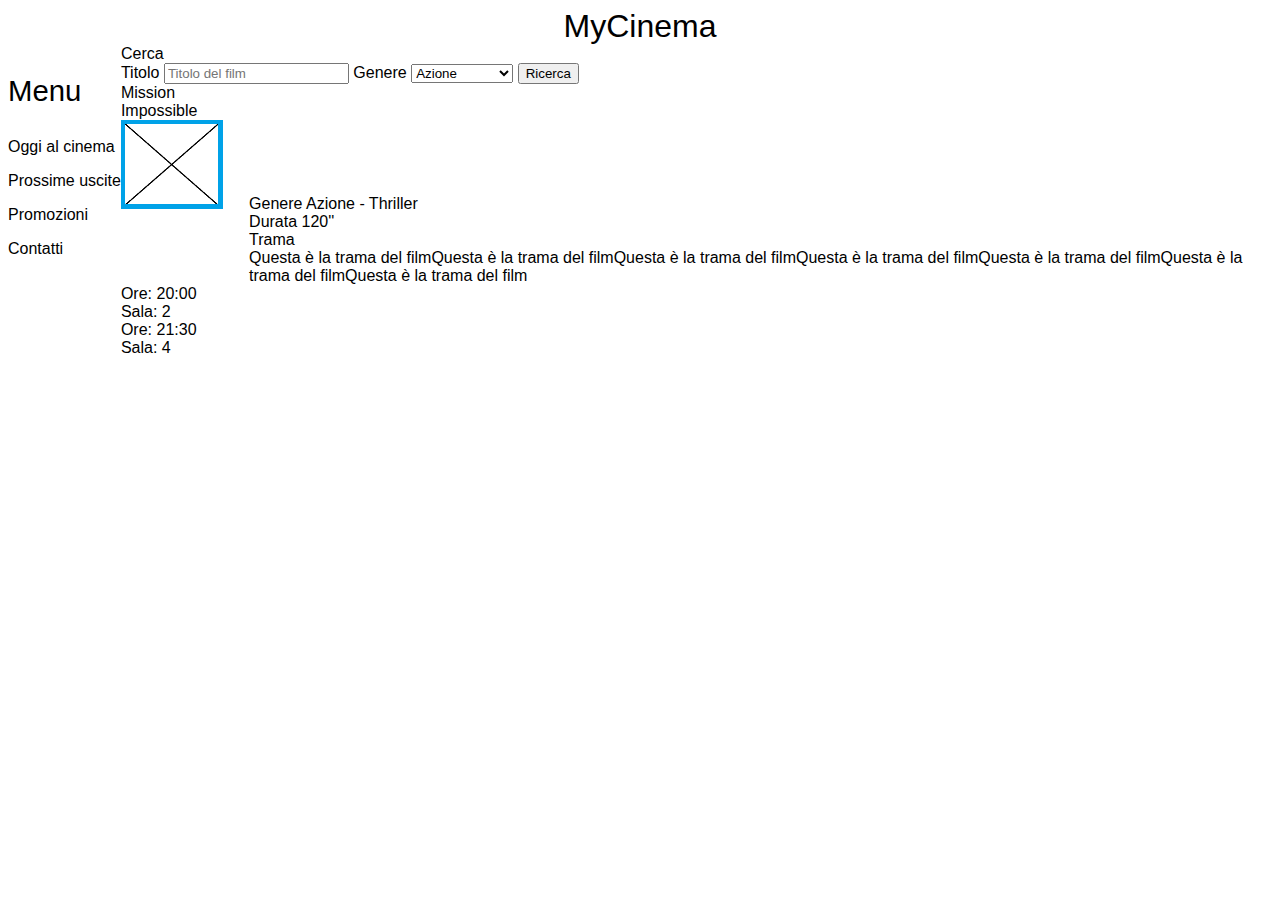
==== CinemaHTML5/public_html/index.html @ ad128252 "Creazione html e css di base per la pagina index. Aggiunto logo.png." ====
<!DOCTYPE html>
<!--
To change this license header, choose License Headers in Project Properties.
To change this template file, choose Tools | Templates
and open the template in the editor.
-->
<html>
    <head>
        <title>CineMy</title>
        <meta charset="UTF-8">
        <meta name="viewport" content="width=device-width, initial-scale=1.0">
        <link href="css/style.css" rel="stylesheet" />
    </head>
    <body>
        <header class='page-heading'>MyCinema</header>
        <!-- Left menu -->
        <div class='left-panel'>
            <p class="left-menu-title">Menu</p>
            <p>Oggi al cinema</p>
            <p>Prossime uscite</p>
            <p>Promozioni</p>
            <p>Contatti</p>
        </div>
        <!-- Search and rows -->
        <div class="right-panel">
            <!-- Search -->
            <div class='search-panel'>
                <form>
                    <div>Cerca</div>
                    <div>
                        <span>Titolo</span>
                        <span>
                            <input type="text" placeholder="Titolo del film">
                        </span>
                        <span>Genere</span>
                        <span>
                            <select>
                                <option>Azione</option>
                                <option>Horro</option>
                                <option>Fantascienza</option>
                                <option>Drammatico</option>
                                <option>Animazione</option>
                                <option>Thriller</option>
                                <option>Western</option>
                            </select>
                        </span>
                        <span>
                            <input type="submit" value="Ricerca">
                        </span>
                    </div>
                </form>
                <div></div>
            </div>
            <!-- Rows -->
            <div class='rows-panel'>
                <!-- Card -->
                <div class='film-card'>
                    <header class="film-card-title">Mission Impossible</header>
                    <div class="film-card-body">
                        <img class="film-logo-cell" src="assets/logo.png" alt="film-logo">
                        <div class='film-info-cell'>
                            <div>
                                <span>Genere</span>
                                <span>Azione - Thriller</span>
                            </div>
                            <div>
                                <span>Durata</span>
                                <span>120''</span>
                            </div>
                            <div>
                                <div>Trama</div>
                                <div>Questa è la trama del filmQuesta è la trama del filmQuesta è la trama del filmQuesta è la trama del filmQuesta è la trama del filmQuesta è la trama del filmQuesta è la trama del film</div>
                            </div>
                        </div>
                    </div>
                    <div class="film-card-footer">
                        <div>
                            <div>
                                <span>Ore: </span>
                                <span>20:00</span>
                            </div>
                            <div>
                                <span>Sala: </span>
                                <span>2</span>
                            </div>
                        </div>
                        <div>
                            <div>
                                <span>Ore: </span>
                                <span>21:30</span>
                            </div>
                            <div>
                                <span>Sala: </span>
                                <span>4</span>
                            </div>
                        </div>
                    </div>
                </div>
            </div>
        </div>
    </body>
</html>
---- CinemaHTML5/public_html/css/style.css ----
/*
To change this license header, choose License Headers in Project Properties.
To change this template file, choose Tools | Templates
and open the template in the editor.
*/
/* 
    Created on : 4-set-2018, 11.47.17
    Author     : Simone
*/


* {
    font-family: Arial, Helvetica, sans-serif
}

.page-heading {
    font-size: 24pt;
    text-align: center;
}

.left-menu-title {
    font-size: 22pt;
}

.left-panel {
    float: left;
}

.film-info-right{
    float: right;
}

.film-logo-cell, .film-info-cell{
    display: table-cell;
}

.film-card {
    display: table;
}

.film-card-head, .film-card-body, .film-card-footer {
    display: table-row;
}
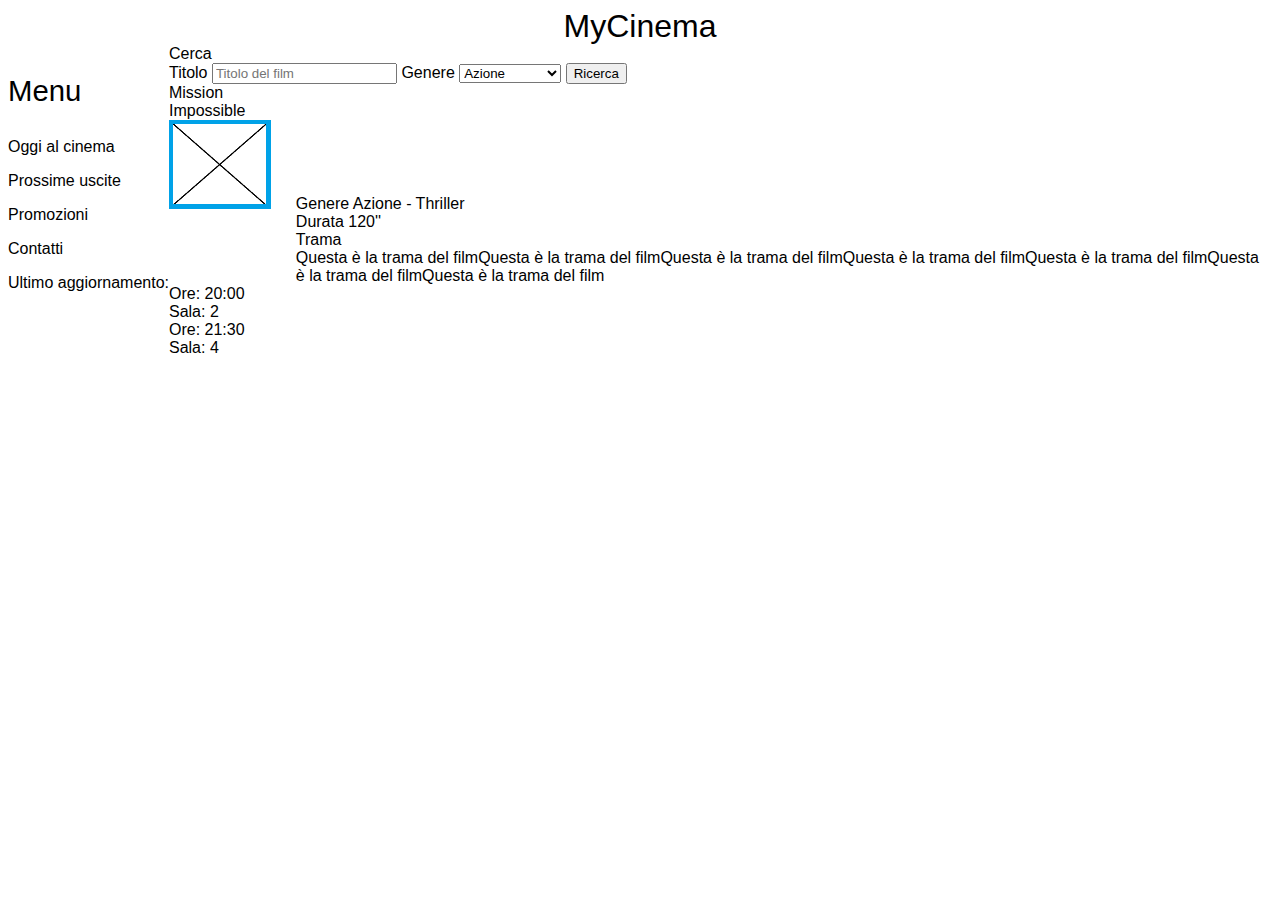
==== commit f9758b2d: "Small changes to css and html files." ====
--- a/CinemaHTML5/public_html/index.html
+++ b/CinemaHTML5/public_html/index.html
@@ -10,6 +10,8 @@
         <meta charset="UTF-8">
         <meta name="viewport" content="width=device-width, initial-scale=1.0">
         <link href="css/style.css" rel="stylesheet" />
+        <script src="scripts/jquery-3.3.1.min.js" type="text/javascript"></script>
+        <script src="code.js" type="text/javascript"></script>
     </head>
     <body>
         <header class='page-heading'>MyCinema</header>
@@ -20,6 +22,8 @@
             <p>Prossime uscite</p>
             <p>Promozioni</p>
             <p>Contatti</p>
+            <p>Ultimo aggiornamento: <span class="last-update"></span></p>
+
         </div>
         <!-- Search and rows -->
         <div class="right-panel">
--- a/CinemaHTML5/public_html/css/style.css
+++ b/CinemaHTML5/public_html/css/style.css
@@ -42,3 +42,7 @@
     display: table-row;
 }
 
+
+.film-card-title {
+    width: 100%;
+}
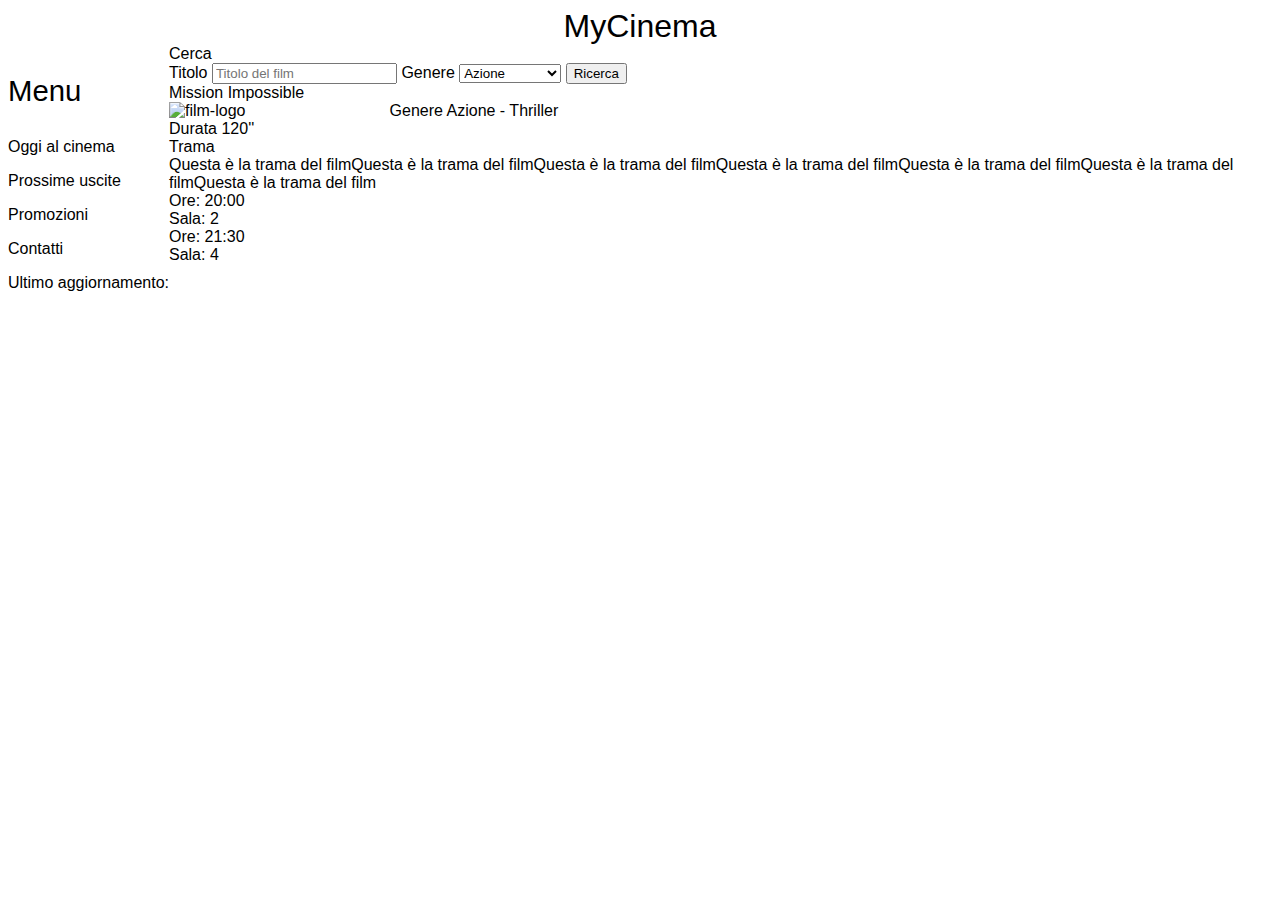
==== commit 00bf14c8: "Small changes to js, html and css files. Added Film class in server project." ====
--- a/CinemaHTML5/public_html/index.html
+++ b/CinemaHTML5/public_html/index.html
@@ -22,7 +22,8 @@
             <p>Prossime uscite</p>
             <p>Promozioni</p>
             <p>Contatti</p>
-            <p>Ultimo aggiornamento: <span class="last-update"></span></p>
+            <p>Ultimo aggiornamento:</p>
+            <div class="last-update"></div>
 
         </div>
         <!-- Search and rows -->
@@ -40,7 +41,7 @@
                         <span>
                             <select>
                                 <option>Azione</option>
-                                <option>Horro</option>
+                                <option>Horror</option>
                                 <option>Fantascienza</option>
                                 <option>Drammatico</option>
                                 <option>Animazione</option>
@@ -61,7 +62,7 @@
                 <div class='film-card'>
                     <header class="film-card-title">Mission Impossible</header>
                     <div class="film-card-body">
-                        <img class="film-logo-cell" src="assets/logo.png" alt="film-logo">
+                        <img class="film-logo-cell" src="https://cdn1.thespacecinema.it/-/media/tsc/2018/06/6815missionimpossiblefallout/locandina2.jpg" alt="film-logo">
                         <div class='film-info-cell'>
                             <div>
                                 <span>Genere</span>
--- a/CinemaHTML5/public_html/css/style.css
+++ b/CinemaHTML5/public_html/css/style.css
@@ -26,23 +26,14 @@
     float: left;
 }
 
-.film-info-right{
-    float: right;
-}
-
-.film-logo-cell, .film-info-cell{
+.film-card {
     display: table-cell;
 }
 
-.film-card {
-    display: table;
+.film-logo-cell{
+    float: left;
+    width: 20%;
 }
-
-.film-card-head, .film-card-body, .film-card-footer {
-    display: table-row;
-}
-
-
 .film-card-title {
     width: 100%;
 }
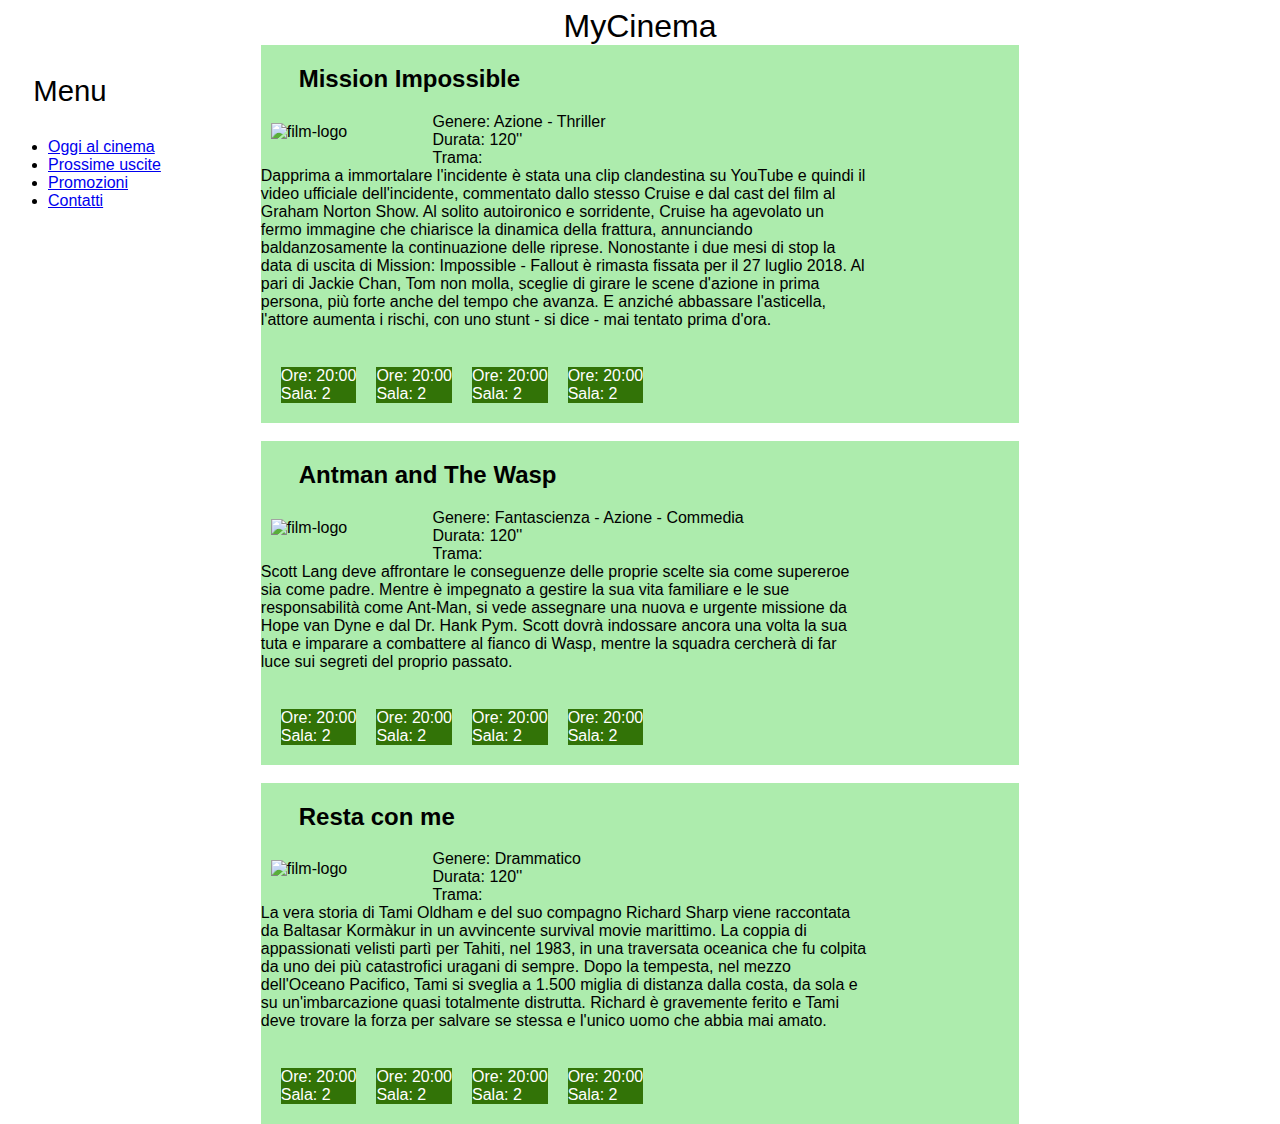
==== commit 06f752fc: "Enhanced the film cards visualization in the index page." ====
--- a/CinemaHTML5/public_html/index.html
+++ b/CinemaHTML5/public_html/index.html
@@ -15,93 +15,200 @@
     </head>
     <body>
         <header class='page-heading'>MyCinema</header>
-        <!-- Left menu -->
-        <div class='left-panel'>
-            <p class="left-menu-title">Menu</p>
-            <p>Oggi al cinema</p>
-            <p>Prossime uscite</p>
-            <p>Promozioni</p>
-            <p>Contatti</p>
-            <p>Ultimo aggiornamento:</p>
-            <div class="last-update"></div>
+        <section>
+            <nav class="left-panel">
+                <p class="left-menu-title">Menu</p>
+                <ul>
+                    <li><a href="#">Oggi al cinema</a></li>
+                    <li><a href="#">Prossime uscite</a></li>
+                    <li><a href="#">Promozioni</a></li>
+                    <li><a href="#">Contatti</a></li>
+                </ul>
+            </nav>
+            <article class="right-panel">
+                <div class="film-card">
+                    <h2 class="film-title">Mission Impossible</h2>
+                    <img class="film-logo" src="https://cdn1.thespacecinema.it/-/media/tsc/2018/06/6815missionimpossiblefallout/locandina2.jpg" alt="film-logo">
+                    <div class="film-info">
+                        <span>Genere:</span>
+                        <span>Azione - Thriller</span>
+                        <br>
+                        <span>Durata:</span>
+                        <span>120''</span>
+                        <p class="film-trama">
+                            <span>Trama:</span>
+                            <br>                    
+                            <span>Dapprima a immortalare l'incidente è stata una clip clandestina su YouTube e quindi il video ufficiale dell'incidente, commentato dallo stesso Cruise e dal cast del film al Graham Norton Show. Al solito autoironico e sorridente, Cruise ha agevolato un fermo immagine che chiarisce la dinamica della frattura, annunciando baldanzosamente la continuazione delle riprese. Nonostante i due mesi di stop la data di uscita di Mission: Impossible - Fallout è rimasta fissata per il 27 luglio 2018. Al pari di Jackie Chan, Tom non molla, sceglie di girare le scene d'azione in prima persona, più forte anche del tempo che avanza. E anziché abbassare l'asticella, l'attore aumenta i rischi, con uno stunt - si dice - mai tentato prima d'ora.</span>
+                        </p>
+                    </div>
+                    <br>
+                    <div class="film-dates">
+                        <div class="film-date">
+                            <div>
+                                <span>Ore: </span>
+                                <span>20:00</span>
+                            </div>
+                            <div>
+                                <span>Sala: </span>
+                                <span>2</span>
+                            </div>
+                        </div>
+                        <div class="film-date">
+                            <div>
+                                <span>Ore: </span>
+                                <span>20:00</span>
+                            </div>
+                            <div>
+                                <span>Sala: </span>
+                                <span>2</span>
+                            </div>
+                        </div>
+                        <div class="film-date">
+                            <div>
+                                <span>Ore: </span>
+                                <span>20:00</span>
+                            </div>
+                            <div>
+                                <span>Sala: </span>
+                                <span>2</span>
+                            </div>
+                        </div>
+                        <div class="film-date">
+                            <div>
+                                <span>Ore: </span>
+                                <span>20:00</span>
+                            </div>
+                            <div>
+                                <span>Sala: </span>
+                                <span>2</span>
+                            </div>
+                        </div>
+                    </div>
+                </div>
+                <br>
+                <div class="film-card">
+                    <h2 class="film-title">Antman and The Wasp</h2>
+                    <img class="film-logo" src="https://cdn1.thespacecinema.it/-/media/tsc/2018/07/6853antmanandthewasp/locandina1.jpg" alt="film-logo">
+                    <div class="film-info">
+                        <span>Genere:</span>
+                        <span>Fantascienza - Azione - Commedia</span>
+                        <br>
+                        <span>Durata:</span>
+                        <span>120''</span>
+                        <p class="film-trama">
+                            <span>Trama:</span>
+                            <br>                    
+                            <span>Scott Lang deve affrontare le conseguenze delle proprie scelte sia come supereroe sia come padre. Mentre è impegnato a gestire la sua vita familiare e le sue responsabilità come Ant-Man, si vede assegnare una nuova e urgente missione da Hope van Dyne e dal Dr. Hank Pym. Scott dovrà indossare ancora una volta la sua tuta e imparare a combattere al fianco di Wasp, mentre la squadra cercherà di far luce sui segreti del proprio passato.</span>
+                        </p>
+                    </div>
+                    <br>
+                    <div class="film-dates">
+                        <div class="film-date">
+                            <div>
+                                <span>Ore: </span>
+                                <span>20:00</span>
+                            </div>
+                            <div>
+                                <span>Sala: </span>
+                                <span>2</span>
+                            </div>
+                        </div>
+                        <div class="film-date">
+                            <div>
+                                <span>Ore: </span>
+                                <span>20:00</span>
+                            </div>
+                            <div>
+                                <span>Sala: </span>
+                                <span>2</span>
+                            </div>
+                        </div>
+                        <div class="film-date">
+                            <div>
+                                <span>Ore: </span>
+                                <span>20:00</span>
+                            </div>
+                            <div>
+                                <span>Sala: </span>
+                                <span>2</span>
+                            </div>
+                        </div>
+                        <div class="film-date">
+                            <div>
+                                <span>Ore: </span>
+                                <span>20:00</span>
+                            </div>
+                            <div>
+                                <span>Sala: </span>
+                                <span>2</span>
+                            </div>
+                        </div>
+                    </div>
+                </div>
+                <br>
+                <div class="film-card">
+                    <h2 class="film-title">Resta con me</h2>
+                    <img class="film-logo" src="https://cdn1.thespacecinema.it/-/media/tsc/2018/07/6857restaconme/locandina.jpg" alt="film-logo">
+                    <div class="film-info">
+                        <span>Genere:</span>
+                        <span>Drammatico</span>
+                        <br>
+                        <span>Durata:</span>
+                        <span>120''</span>
+                        <p class="film-trama">
+                            <span>Trama:</span>
+                            <br>                    
+                            <span>La vera storia di Tami Oldham e del suo compagno Richard Sharp viene raccontata da Baltasar Kormàkur in un avvincente survival movie marittimo. La coppia di appassionati velisti partì per Tahiti, nel 1983, in una traversata oceanica che fu colpita da uno dei più catastrofici uragani di sempre. Dopo la tempesta, nel mezzo dell'Oceano Pacifico, Tami si sveglia a 1.500 miglia di distanza dalla costa, da sola e su un'imbarcazione quasi totalmente distrutta. Richard è gravemente ferito e Tami deve trovare la forza per salvare se stessa e l'unico uomo che abbia mai amato.</span>
+                        </p>
+                    </div>
+                    <br>
+                    <div class="film-dates">
+                        <div class="film-date">
+                            <div>
+                                <span>Ore: </span>
+                                <span>20:00</span>
+                            </div>
+                            <div>
+                                <span>Sala: </span>
+                                <span>2</span>
+                            </div>
+                        </div>
+                        <div class="film-date">
+                            <div>
+                                <span>Ore: </span>
+                                <span>20:00</span>
+                            </div>
+                            <div>
+                                <span>Sala: </span>
+                                <span>2</span>
+                            </div>
+                        </div>
+                        <div class="film-date">
+                            <div>
+                                <span>Ore: </span>
+                                <span>20:00</span>
+                            </div>
+                            <div>
+                                <span>Sala: </span>
+                                <span>2</span>
+                            </div>
+                        </div>
+                        <div class="film-date">
+                            <div>
+                                <span>Ore: </span>
+                                <span>20:00</span>
+                            </div>
+                            <div>
+                                <span>Sala: </span>
+                                <span>2</span>
+                            </div>
+                        </div>
+                    </div>
+                </div>
+            </article>
+        </section>
+        <footer>
 
-        </div>
-        <!-- Search and rows -->
-        <div class="right-panel">
-            <!-- Search -->
-            <div class='search-panel'>
-                <form>
-                    <div>Cerca</div>
-                    <div>
-                        <span>Titolo</span>
-                        <span>
-                            <input type="text" placeholder="Titolo del film">
-                        </span>
-                        <span>Genere</span>
-                        <span>
-                            <select>
-                                <option>Azione</option>
-                                <option>Horror</option>
-                                <option>Fantascienza</option>
-                                <option>Drammatico</option>
-                                <option>Animazione</option>
-                                <option>Thriller</option>
-                                <option>Western</option>
-                            </select>
-                        </span>
-                        <span>
-                            <input type="submit" value="Ricerca">
-                        </span>
-                    </div>
-                </form>
-                <div></div>
-            </div>
-            <!-- Rows -->
-            <div class='rows-panel'>
-                <!-- Card -->
-                <div class='film-card'>
-                    <header class="film-card-title">Mission Impossible</header>
-                    <div class="film-card-body">
-                        <img class="film-logo-cell" src="https://cdn1.thespacecinema.it/-/media/tsc/2018/06/6815missionimpossiblefallout/locandina2.jpg" alt="film-logo">
-                        <div class='film-info-cell'>
-                            <div>
-                                <span>Genere</span>
-                                <span>Azione - Thriller</span>
-                            </div>
-                            <div>
-                                <span>Durata</span>
-                                <span>120''</span>
-                            </div>
-                            <div>
-                                <div>Trama</div>
-                                <div>Questa è la trama del filmQuesta è la trama del filmQuesta è la trama del filmQuesta è la trama del filmQuesta è la trama del filmQuesta è la trama del filmQuesta è la trama del film</div>
-                            </div>
-                        </div>
-                    </div>
-                    <div class="film-card-footer">
-                        <div>
-                            <div>
-                                <span>Ore: </span>
-                                <span>20:00</span>
-                            </div>
-                            <div>
-                                <span>Sala: </span>
-                                <span>2</span>
-                            </div>
-                        </div>
-                        <div>
-                            <div>
-                                <span>Ore: </span>
-                                <span>21:30</span>
-                            </div>
-                            <div>
-                                <span>Sala: </span>
-                                <span>4</span>
-                            </div>
-                        </div>
-                    </div>
-                </div>
-            </div>
-        </div>
+        </footer>
     </body>
 </html>
--- a/CinemaHTML5/public_html/css/style.css
+++ b/CinemaHTML5/public_html/css/style.css
@@ -20,20 +20,53 @@
 
 .left-menu-title {
     font-size: 22pt;
+    margin-left: 10%;
 }
 
 .left-panel {
     float: left;
+    width: 20%;
+}
+
+.right-panel {
+    float: left;
+    width: 60%;
 }
 
 .film-card {
-    display: table-cell;
+    display: table-row;
+    background-color: #adecad;
+    max-width: 60%;
 }
 
-.film-logo-cell{
+.film-logo{
     float: left;
     width: 20%;
+    margin: 10px;
 }
-.film-card-title {
-    width: 100%;
+
+.film-trama {
+    width: 80%;
+    margin: 0px;
 }
+
+.film-info {
+    margin: 0px;
+}
+
+.film-title {
+    margin-left: 5%;
+}
+
+.film-date {
+    display: table-cell;
+    margin-left: 10%;
+    background-color: #327307;;
+    color: white;
+}
+
+.film-dates {
+    display: table;
+    border-collapse:separate;
+    border-spacing:20px;
+}
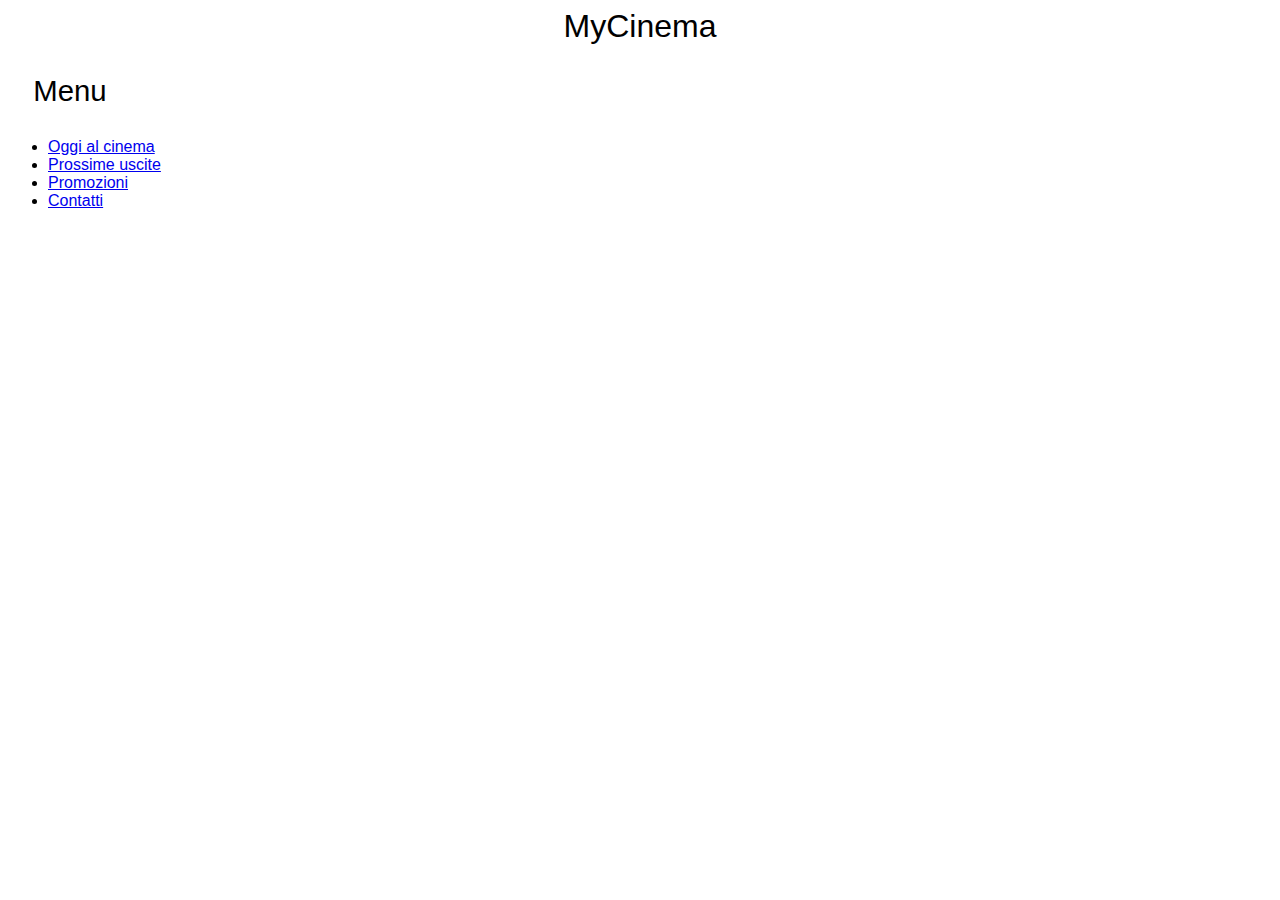
==== commit 3858152c: "Some changes to html page. Code cleaning. Support to film images client-side" ====
--- a/CinemaHTML5/public_html/index.html
+++ b/CinemaHTML5/public_html/index.html
@@ -25,186 +25,8 @@
                     <li><a href="#">Contatti</a></li>
                 </ul>
             </nav>
-            <article class="right-panel">
-                <div class="film-card">
-                    <h2 class="film-title">Mission Impossible</h2>
-                    <img class="film-logo" src="https://cdn1.thespacecinema.it/-/media/tsc/2018/06/6815missionimpossiblefallout/locandina2.jpg" alt="film-logo">
-                    <div class="film-info">
-                        <span>Genere:</span>
-                        <span>Azione - Thriller</span>
-                        <br>
-                        <span>Durata:</span>
-                        <span>120''</span>
-                        <p class="film-trama">
-                            <span>Trama:</span>
-                            <br>                    
-                            <span>Dapprima a immortalare l'incidente è stata una clip clandestina su YouTube e quindi il video ufficiale dell'incidente, commentato dallo stesso Cruise e dal cast del film al Graham Norton Show. Al solito autoironico e sorridente, Cruise ha agevolato un fermo immagine che chiarisce la dinamica della frattura, annunciando baldanzosamente la continuazione delle riprese. Nonostante i due mesi di stop la data di uscita di Mission: Impossible - Fallout è rimasta fissata per il 27 luglio 2018. Al pari di Jackie Chan, Tom non molla, sceglie di girare le scene d'azione in prima persona, più forte anche del tempo che avanza. E anziché abbassare l'asticella, l'attore aumenta i rischi, con uno stunt - si dice - mai tentato prima d'ora.</span>
-                        </p>
-                    </div>
-                    <br>
-                    <div class="film-dates">
-                        <div class="film-date">
-                            <div>
-                                <span>Ore: </span>
-                                <span>20:00</span>
-                            </div>
-                            <div>
-                                <span>Sala: </span>
-                                <span>2</span>
-                            </div>
-                        </div>
-                        <div class="film-date">
-                            <div>
-                                <span>Ore: </span>
-                                <span>20:00</span>
-                            </div>
-                            <div>
-                                <span>Sala: </span>
-                                <span>2</span>
-                            </div>
-                        </div>
-                        <div class="film-date">
-                            <div>
-                                <span>Ore: </span>
-                                <span>20:00</span>
-                            </div>
-                            <div>
-                                <span>Sala: </span>
-                                <span>2</span>
-                            </div>
-                        </div>
-                        <div class="film-date">
-                            <div>
-                                <span>Ore: </span>
-                                <span>20:00</span>
-                            </div>
-                            <div>
-                                <span>Sala: </span>
-                                <span>2</span>
-                            </div>
-                        </div>
-                    </div>
-                </div>
-                <br>
-                <div class="film-card">
-                    <h2 class="film-title">Antman and The Wasp</h2>
-                    <img class="film-logo" src="https://cdn1.thespacecinema.it/-/media/tsc/2018/07/6853antmanandthewasp/locandina1.jpg" alt="film-logo">
-                    <div class="film-info">
-                        <span>Genere:</span>
-                        <span>Fantascienza - Azione - Commedia</span>
-                        <br>
-                        <span>Durata:</span>
-                        <span>120''</span>
-                        <p class="film-trama">
-                            <span>Trama:</span>
-                            <br>                    
-                            <span>Scott Lang deve affrontare le conseguenze delle proprie scelte sia come supereroe sia come padre. Mentre è impegnato a gestire la sua vita familiare e le sue responsabilità come Ant-Man, si vede assegnare una nuova e urgente missione da Hope van Dyne e dal Dr. Hank Pym. Scott dovrà indossare ancora una volta la sua tuta e imparare a combattere al fianco di Wasp, mentre la squadra cercherà di far luce sui segreti del proprio passato.</span>
-                        </p>
-                    </div>
-                    <br>
-                    <div class="film-dates">
-                        <div class="film-date">
-                            <div>
-                                <span>Ore: </span>
-                                <span>20:00</span>
-                            </div>
-                            <div>
-                                <span>Sala: </span>
-                                <span>2</span>
-                            </div>
-                        </div>
-                        <div class="film-date">
-                            <div>
-                                <span>Ore: </span>
-                                <span>20:00</span>
-                            </div>
-                            <div>
-                                <span>Sala: </span>
-                                <span>2</span>
-                            </div>
-                        </div>
-                        <div class="film-date">
-                            <div>
-                                <span>Ore: </span>
-                                <span>20:00</span>
-                            </div>
-                            <div>
-                                <span>Sala: </span>
-                                <span>2</span>
-                            </div>
-                        </div>
-                        <div class="film-date">
-                            <div>
-                                <span>Ore: </span>
-                                <span>20:00</span>
-                            </div>
-                            <div>
-                                <span>Sala: </span>
-                                <span>2</span>
-                            </div>
-                        </div>
-                    </div>
-                </div>
-                <br>
-                <div class="film-card">
-                    <h2 class="film-title">Resta con me</h2>
-                    <img class="film-logo" src="https://cdn1.thespacecinema.it/-/media/tsc/2018/07/6857restaconme/locandina.jpg" alt="film-logo">
-                    <div class="film-info">
-                        <span>Genere:</span>
-                        <span>Drammatico</span>
-                        <br>
-                        <span>Durata:</span>
-                        <span>120''</span>
-                        <p class="film-trama">
-                            <span>Trama:</span>
-                            <br>                    
-                            <span>La vera storia di Tami Oldham e del suo compagno Richard Sharp viene raccontata da Baltasar Kormàkur in un avvincente survival movie marittimo. La coppia di appassionati velisti partì per Tahiti, nel 1983, in una traversata oceanica che fu colpita da uno dei più catastrofici uragani di sempre. Dopo la tempesta, nel mezzo dell'Oceano Pacifico, Tami si sveglia a 1.500 miglia di distanza dalla costa, da sola e su un'imbarcazione quasi totalmente distrutta. Richard è gravemente ferito e Tami deve trovare la forza per salvare se stessa e l'unico uomo che abbia mai amato.</span>
-                        </p>
-                    </div>
-                    <br>
-                    <div class="film-dates">
-                        <div class="film-date">
-                            <div>
-                                <span>Ore: </span>
-                                <span>20:00</span>
-                            </div>
-                            <div>
-                                <span>Sala: </span>
-                                <span>2</span>
-                            </div>
-                        </div>
-                        <div class="film-date">
-                            <div>
-                                <span>Ore: </span>
-                                <span>20:00</span>
-                            </div>
-                            <div>
-                                <span>Sala: </span>
-                                <span>2</span>
-                            </div>
-                        </div>
-                        <div class="film-date">
-                            <div>
-                                <span>Ore: </span>
-                                <span>20:00</span>
-                            </div>
-                            <div>
-                                <span>Sala: </span>
-                                <span>2</span>
-                            </div>
-                        </div>
-                        <div class="film-date">
-                            <div>
-                                <span>Ore: </span>
-                                <span>20:00</span>
-                            </div>
-                            <div>
-                                <span>Sala: </span>
-                                <span>2</span>
-                            </div>
-                        </div>
-                    </div>
-                </div>
+            <article class="right-panel" id="films-list">
+                
             </article>
         </section>
         <footer>
--- a/CinemaHTML5/public_html/css/style.css
+++ b/CinemaHTML5/public_html/css/style.css
@@ -70,3 +70,7 @@
     border-collapse:separate;
     border-spacing:20px;
 }
+
+.film-date {
+    align-items: center;
+}
